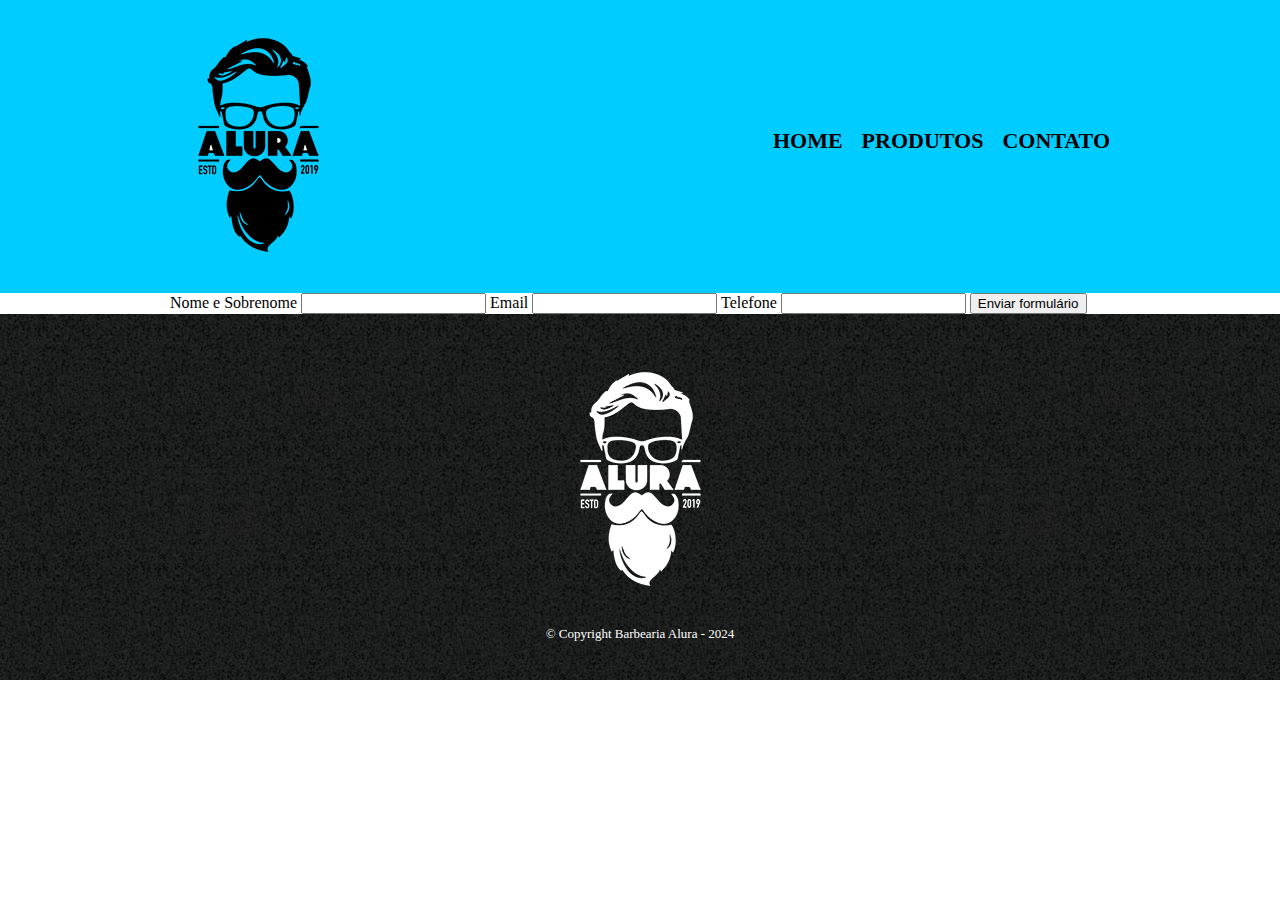
==== contatos.html @ 4a9b5a16 "Add files via upload" ====
<!DOCTYPE html>
<html>
	<head>
		<meta charset="UTF-8">
		<title>Contato - Barbearia Alura</title>

		<link rel="stylesheet" href="reset.css">
		<link rel="stylesheet" href="style.css">
	</head>
	<body>
		<header>
			<div class="caixa">
				<h1><img src="logo.png"></h1>

				<nav>
					<ul>
						<li><a href="index.html">Home</a></li>
						<li><a href="produtos.html">Produtos</a></li>
						<li><a href="contato.html">Contato</a></li>
					</ul>
				</nav>
			</div>
		</header>
<main>
<form>
	<label> <for="nomesobrenome">Nome e Sobrenome</label>
	<input type="text" id="nomesobrenome">

	<label> <for="email>Email</label>
	<input type="text" id="email">

	<label> <for="telefone">Telefone</label>
	<input type=" text" id="telefone">

	<input type="submit" value="Enviar formulário">
</form>
    
</main>
        <footer>
			<img src="logo-branco.png">
			<p class="copyright">&copy; Copyright Barbearia Alura -
			2024</p>
			</footer>
	</body>
</html>
---- style.css ----
header {
	background: #00ccff;
	padding: 20px 0;
}

.caixa {
	position: relative;
	width: 940px;
	margin: 0 auto;
}

nav {
	position: absolute;
	top: 110px;
	right: 0;
}

nav li {
	display: inline;
	margin: 0 0 0 15px;
}

nav a {
	text-transform: uppercase;
	color: #000000;
	font-weight: bold;
	font-size: 22px;
	text-decoration: none;
}

nav a:hover {
	color: #C78C19;
	text-decoration: underline;
}

.produtos {
	width: 940px;
	margin: 0 auto;
	padding: 50px 0;
}

.produtos li {
	display: inline-block;
	text-align: center;
	width: 30%;
	vertical-align: top;
	margin: 2 2.5%;
	padding: 30px 20px;
	box-sizing: border-box;
	border: 2px solid #000000;
	border-radius: 10px;
}

.produtos li:hover {
	border-color: #C78C19;
}

.produtos li:active {
	border-color: #088C19;	
}

.produtos li:hover h2 {
	font-size: 34px;
}

.produtos h2 {
	font-size: 30px;
	font-weight: bold;
}

.produto-descricao {
	font-size: 18px;
}

.produto-preco {
	font-size: 22px;
	font-weight: bold;
	margin-top: 10px;
}

footer {

	text-align: center;
	
	background: url("bg.jpg");
	
	padding: 40px 0;
	
	}
.copyright {
	color: #FFFFFF;
	font-size: 13px;
	margin: 20px 0 0;
	}

	main {
		width: 940px;
		margin: 0  auto;
	}
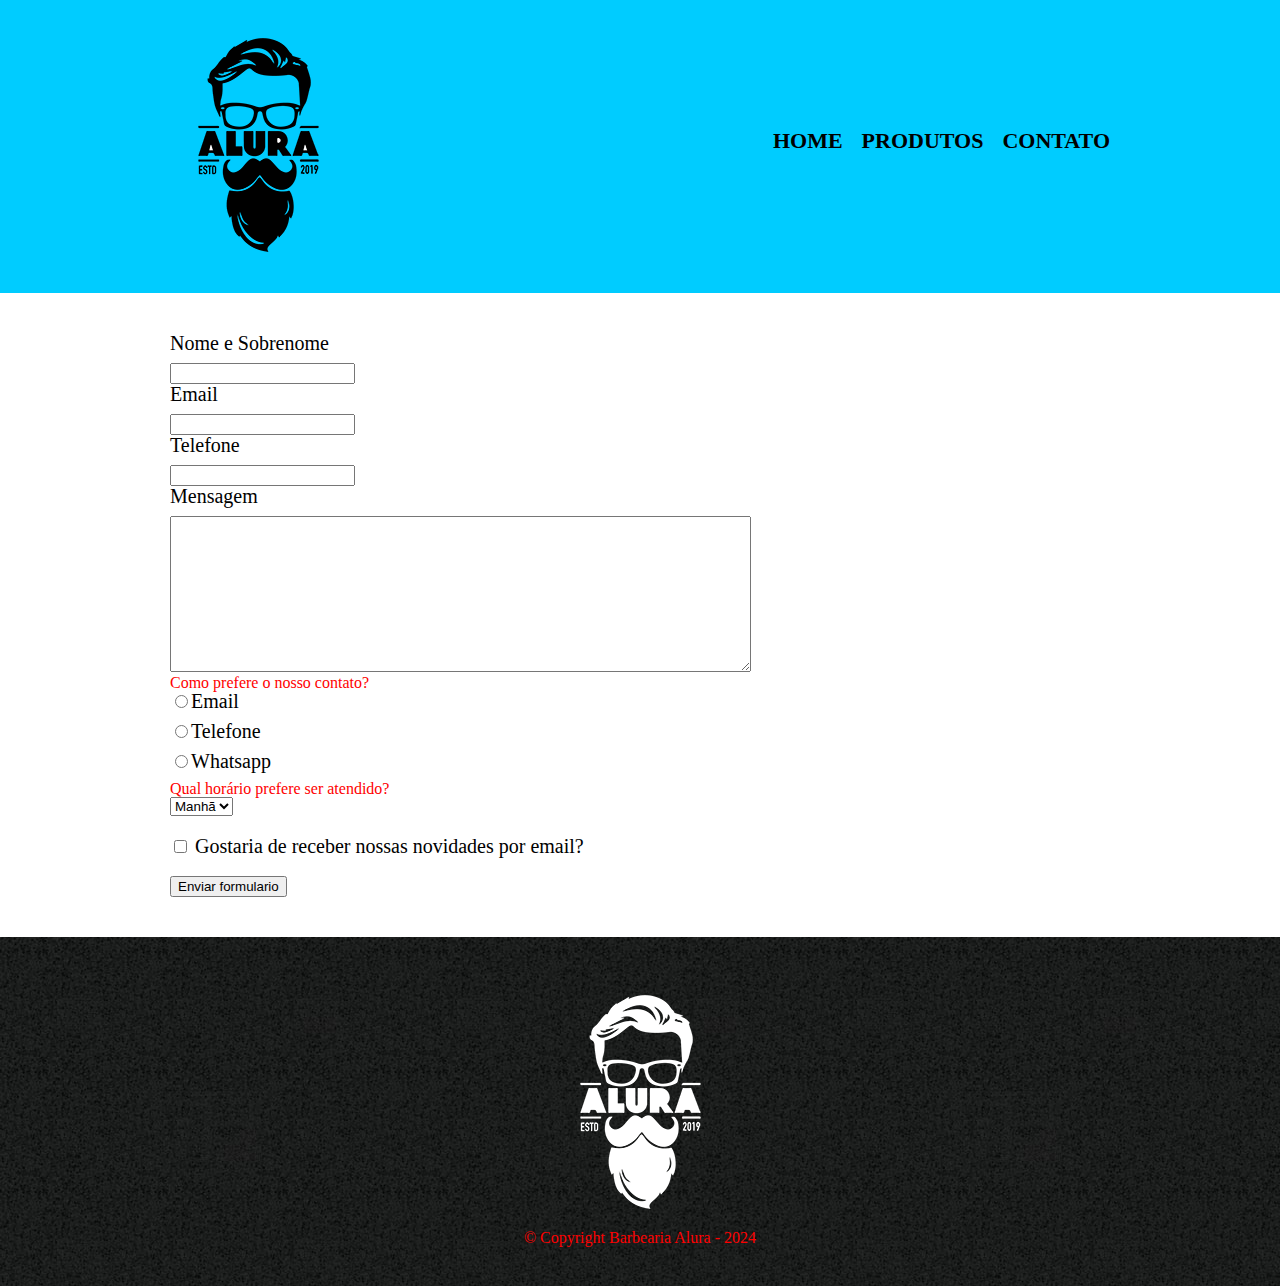
==== commit ced7b7b8: "Add files via upload" ====
--- a/contatos.html
+++ b/contatos.html
@@ -2,7 +2,7 @@
 <html>
 	<head>
 		<meta charset="UTF-8">
-		<title>Contato - Barbearia Alura</title>
+		<title>Contato- Barbearia Alura</title>
 
 		<link rel="stylesheet" href="reset.css">
 		<link rel="stylesheet" href="style.css">
@@ -21,20 +21,47 @@
 				</nav>
 			</div>
 		</header>
-<main>
+<main> 
 <form>
-	<label> <for="nomesobrenome">Nome e Sobrenome</label>
-	<input type="text" id="nomesobrenome">
+    <label> <for="nomesobrenome">Nome e Sobrenome</label>
+    <input type="text" id="nomesobrenome" class="input padrao" required>
 
-	<label> <for="email>Email</label>
-	<input type="text" id="email">
+    <label><for="Email">Email</label>
+    <input type="email" id="Email" class="input padrao" required>
 
-	<label> <for="telefone">Telefone</label>
-	<input type=" text" id="telefone">
+    <label> <for="Telefone">Telefone</label>
+    <input type="tel" id="Telefone" class="input padrao" required>
 
-	<input type="submit" value="Enviar formulário">
+	<label for="Mensagem">Mensagem</label>
+<textarea cols="70" rows="10" id="Mensagem" class="input padrao" required></textarea>
+
+<div>
+	<p class="teste" id="teste">Como prefere o nosso contato?</p>
+	<label for="radio-Email"><input type="radio" name="contato"
+		 value="Email" id="radio-Email">Email</label>
+
+
+	<label for="radio-telefone"> <input type="radio" name="contato" 
+		value="telefone" id="radio-Telefone">Telefone</label>
+	
+
+	<label for="radio-whatsapp"><input type="radio" name="contato"
+		 value="whatsapp" id="radio-whatsapp">Whatsapp</label>
+	
+</div> 
+<div>
+<p>Qual horário prefere ser atendido?</p>
+<select>
+	<option>Manhã</option>
+	<option>Tarde</option>
+	<option>Noite</option>
+</select>
+</div>
+
+<label class="checkbox"><input type="checkbox"> Gostaria de receber nossas novidades por email?</label>
+
+<input type="submit" value="Enviar formulario" >
 </form>
-    
 </main>
         <footer>
 			<img src="logo-branco.png">
--- a/style.css
+++ b/style.css
@@ -47,7 +47,7 @@
 	margin: 2 2.5%;
 	padding: 30px 20px;
 	box-sizing: border-box;
-	border: 2px solid #000000;
+	border: 2px solid #d6d6d6;
 	border-radius: 10px;
 }
 
@@ -77,23 +77,42 @@
 	font-weight: bold;
 	margin-top: 10px;
 }
+footer{
+	text-align: center;
+	background: url("bg.jpg");
+	padding: 40px;
+}
 
-footer {
+main {
+	width: 940px;
+	margin: 0 auto;
+}
 
-	text-align: center;
-	
-	background: url("bg.jpg");
-	
-	padding: 40px 0;
-	
-	}
-.copyright {
-	color: #FFFFFF;
-	font-size: 13px;
-	margin: 20px 0 0;
-	}
+form {
+	margin: 40px 0;
+}
 
-	main {
-		width: 940px;
-		margin: 0  auto;
-	}+form label {
+	display: block;
+	font-size: 20px;
+	margin: 0 0 10px;
+}
+
+.input padrao {
+	display: block;
+	margin: 0 0 20px;
+	padding: 10px 25px;
+	width: 50%;
+}
+
+.checkbox {
+margin: 20px 0 ;
+}
+
+p {
+	color: red;
+}
+
+form {
+	color: rgb(0, 0, 0);
+}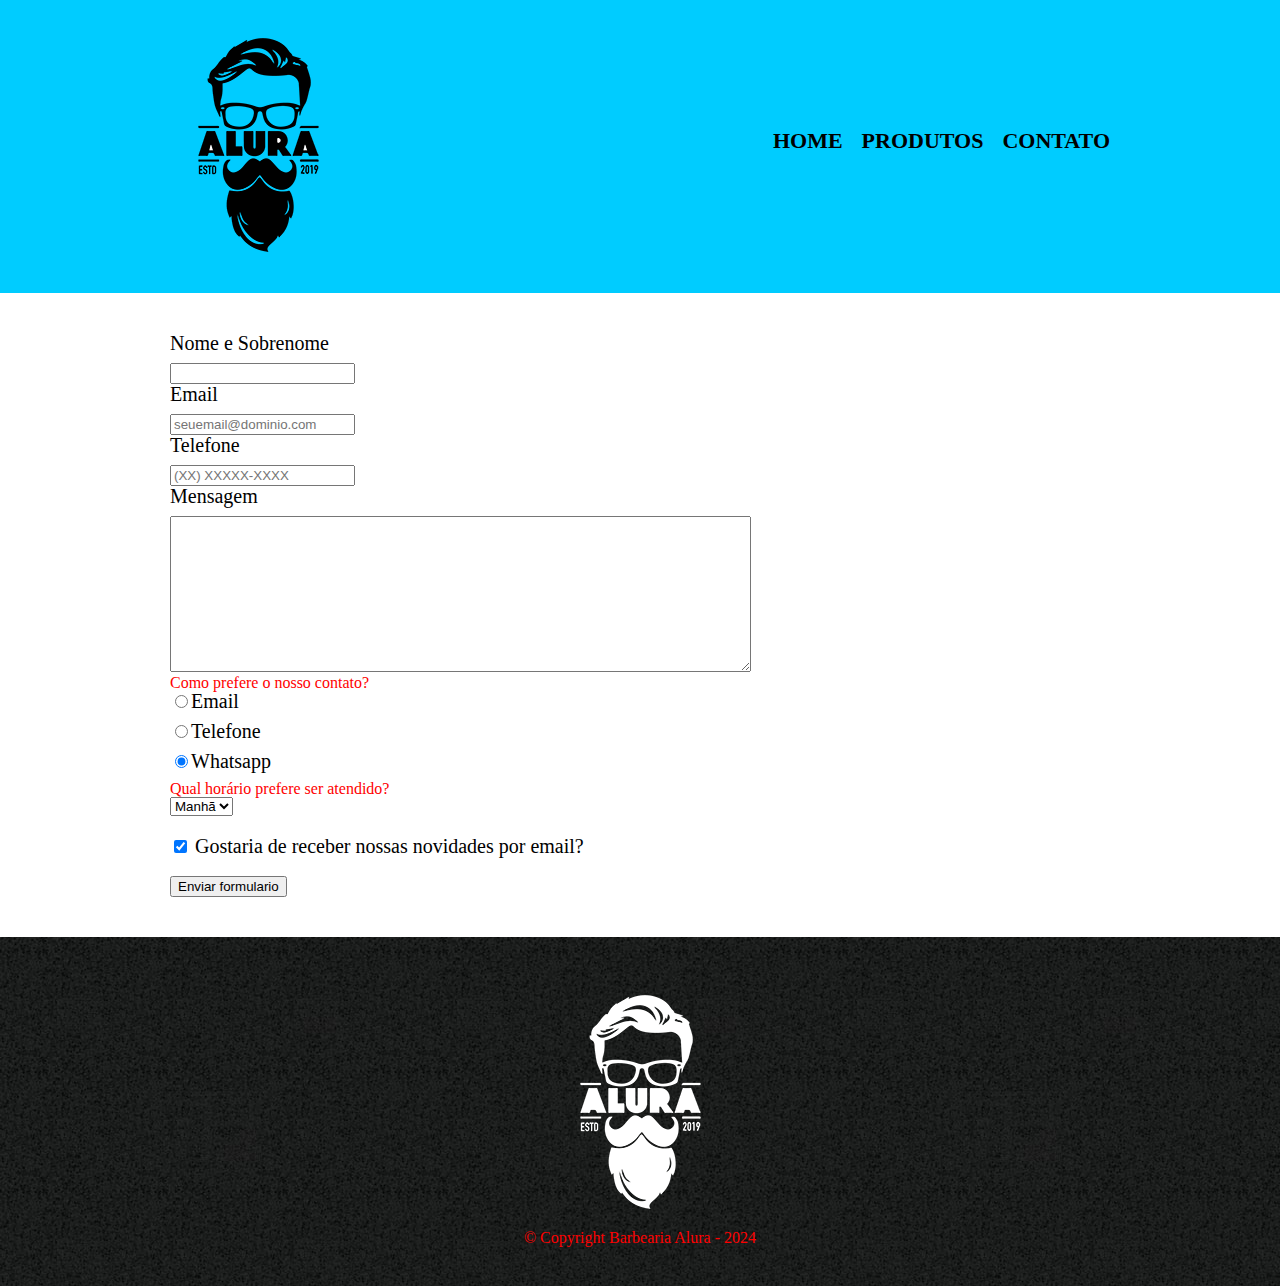
==== commit 7b0d88f4: "Add files via upload" ====
--- a/contatos.html
+++ b/contatos.html
@@ -27,10 +27,10 @@
     <input type="text" id="nomesobrenome" class="input padrao" required>
 
     <label><for="Email">Email</label>
-    <input type="email" id="Email" class="input padrao" required>
+    <input type="email" id="Email" class="input padrao" required placeholder="seuemail@dominio.com">
 
     <label> <for="Telefone">Telefone</label>
-    <input type="tel" id="Telefone" class="input padrao" required>
+    <input type="tel" id="Telefone" class="input padrao" required placeholder="(XX) XXXXX-XXXX">
 
 	<label for="Mensagem">Mensagem</label>
 <textarea cols="70" rows="10" id="Mensagem" class="input padrao" required></textarea>
@@ -46,7 +46,7 @@
 	
 
 	<label for="radio-whatsapp"><input type="radio" name="contato"
-		 value="whatsapp" id="radio-whatsapp">Whatsapp</label>
+		 value="whatsapp" id="radio-whatsapp" checked>Whatsapp</label>
 	
 </div> 
 <div>
@@ -58,7 +58,7 @@
 </select>
 </div>
 
-<label class="checkbox"><input type="checkbox"> Gostaria de receber nossas novidades por email?</label>
+<label class="checkbox"><input type="checkbox" checked> Gostaria de receber nossas novidades por email?</label>
 
 <input type="submit" value="Enviar formulario" >
 </form>
